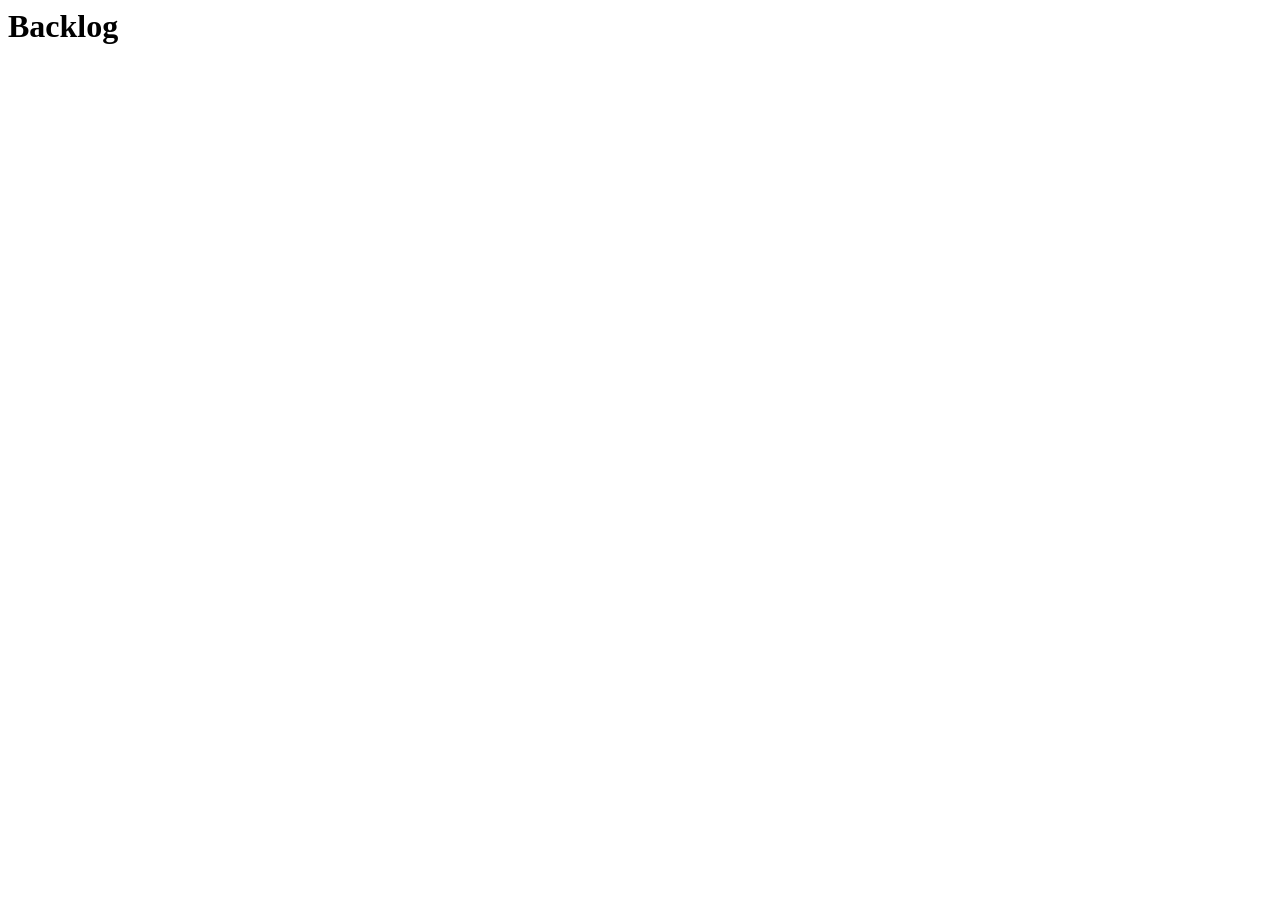
==== web.html @ 01517261 "Backlog" ====
<html lang="es">
<head>
    <meta charset="UTF-8">
    <meta name="viewport" content="width=device-width, initial-scale=1.0">
    <title>Tarea 2</title>
</head>
<body>
    <h1>Backlog</h1>
</body>
</html>
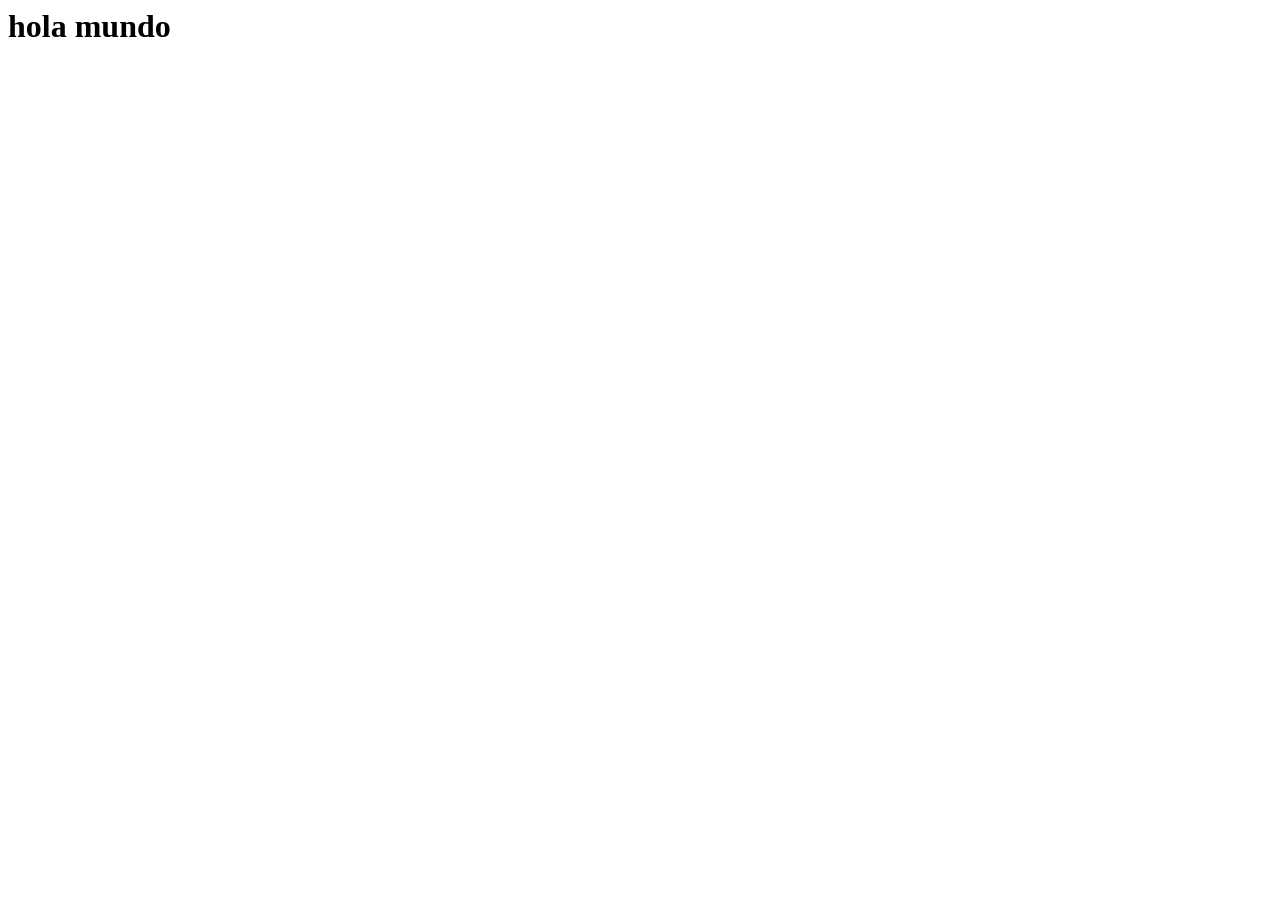
==== commit 34205b2f: "Hola mundo backlog" ====
--- a/web.html
+++ b/web.html
@@ -5,6 +5,6 @@
     <title>Tarea 2</title>
 </head>
 <body>
-    <h1>Backlog</h1>
+    <h1>hola mundo</h1>
 </body>
 </html>
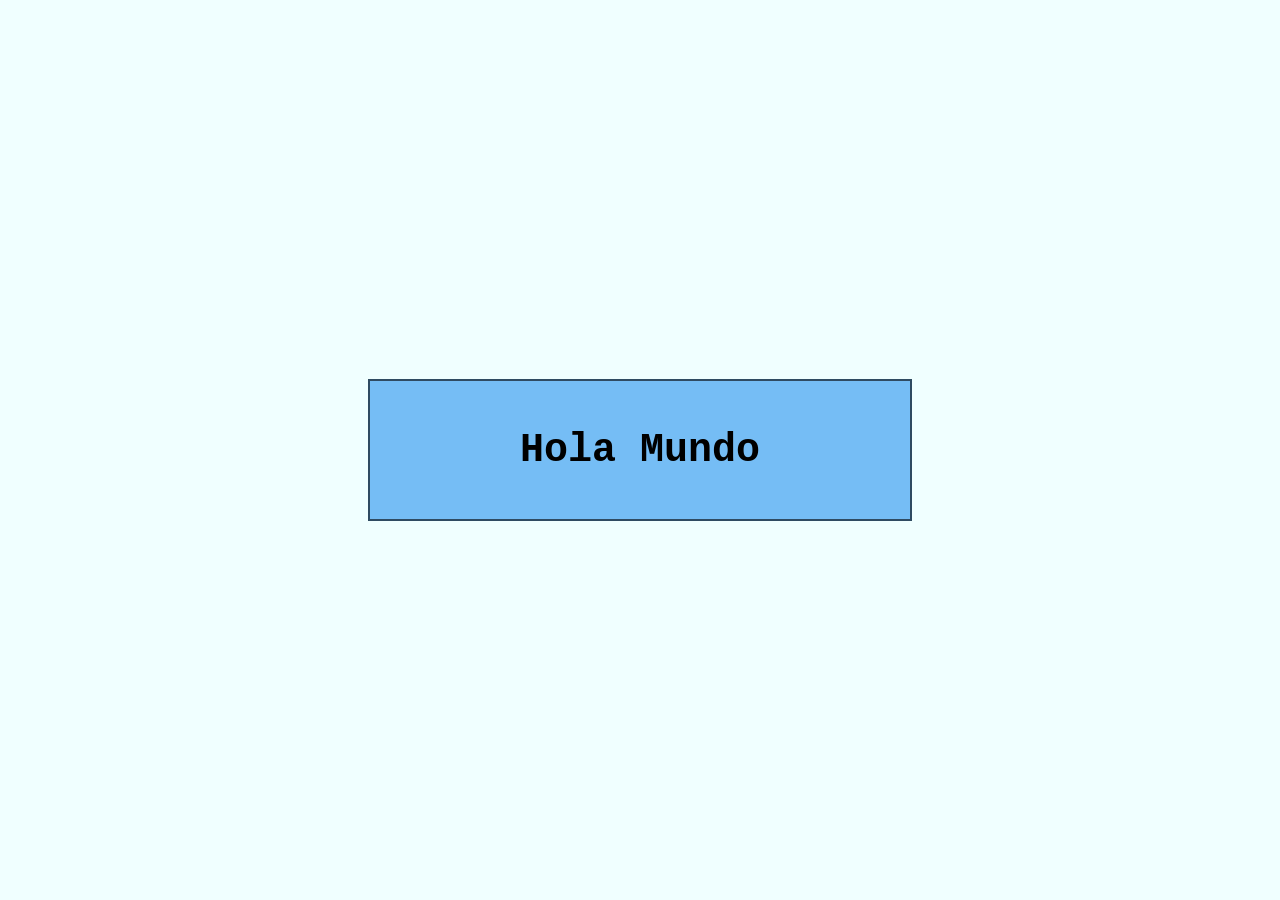
==== commit ae8bb02e: "Pagina" ====
--- a/web.html
+++ b/web.html
@@ -3,8 +3,12 @@
     <meta charset="UTF-8">
     <meta name="viewport" content="width=device-width, initial-scale=1.0">
     <title>Tarea 2</title>
+    <link rel="stylesheet" href="Estilo.css">
+    
 </head>
 <body>
-    <h1>hola mundo</h1>
+    <div>
+        <h1>Hola Mundo</h1>    
+    </div>
 </body>
 </html>
--- a/Estilo.css
+++ b/Estilo.css
@@ -0,0 +1,23 @@
+body {
+    display: flex;
+    justify-content: center;
+    align-items: center;
+    height: 100vh;
+    margin: 0;
+    background-color: azure;
+
+}
+
+div {
+    background-color: rgb(117, 189, 245);
+    padding: 20px;
+    border: 2px solid rgba(0, 0, 0, 0.6);
+    margin: 0 auto;
+    width: 500px;
+}
+
+div h1 {
+    font-size: 40px;
+    text-align: center;
+    font-family: 'Courier New', Courier, monospace;
+}
